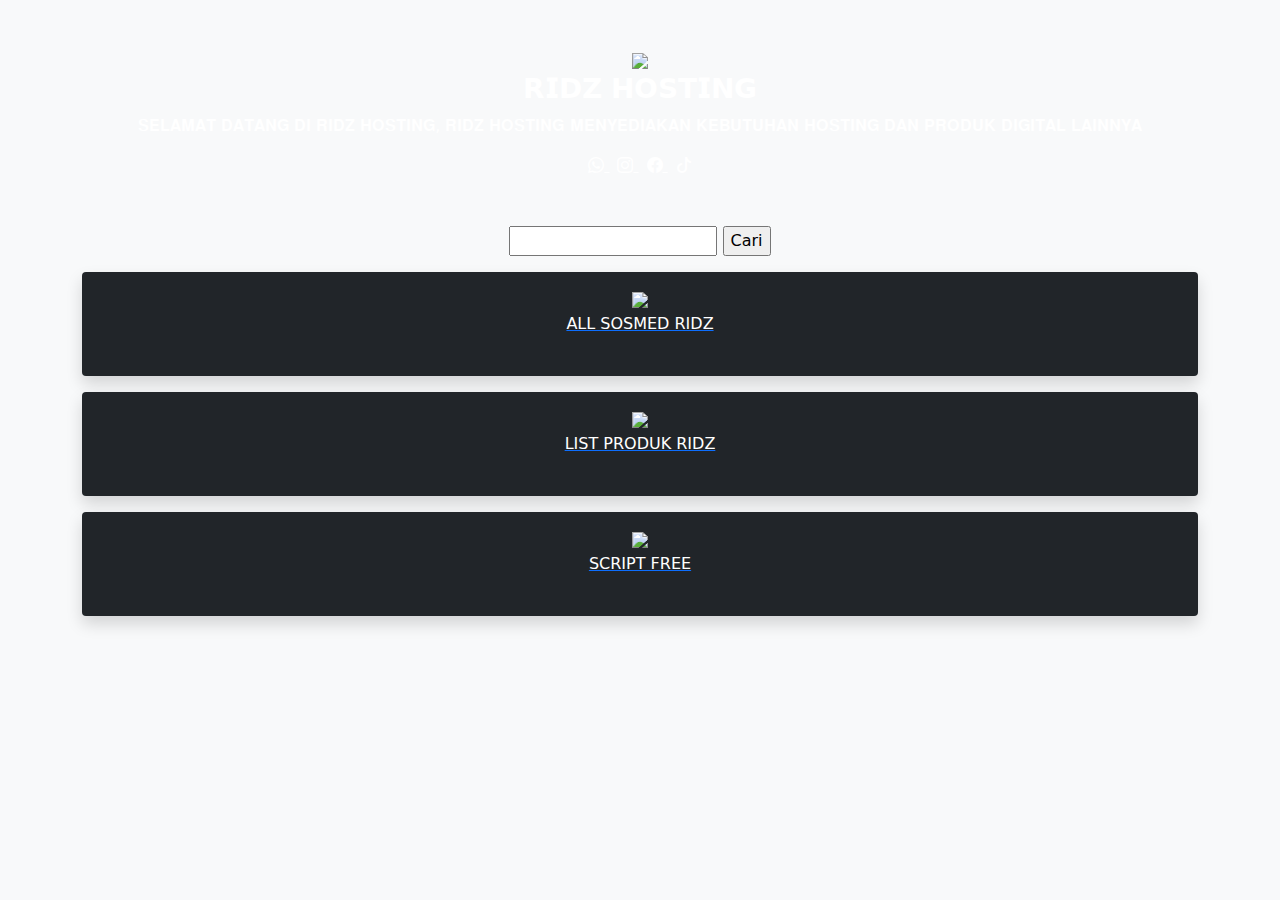
==== index.html @ c0316f4a "Create index.html" ====
<!doctype html>
<html lang="en">
  <head>
    <meta charset="utf-8">
    <meta name="viewport" content="width=device-width, initial-scale=1">
    
    <meta name="theme-color" content="#4f6b88">
    <meta name="msapplication-navutton-color" content="#4f6b88">
    <meta name="apple-mbile-web-app-capable-status-bar-style" content="#yes">
    <meta name="apple-mobile-web-app-status-bar-style" content="#4f6b88">
    
    <link href="ridz/css/style.css"rel="stylesheet">
    <link rel="stylesheet" href="https://cdn.jsdelivr.net/npm/bootstrap-icons@1.11.3/font/bootstrap-icons.min.css">
    
    <link href="https://cdn.jsdelivr.net/npm/bootstrap@5.3.3/dist/css/bootstrap.min.css" rel="stylesheet" integrity="sha384-QWTKZyjpPEjISv5WaRU9OFeRpok6YctnYmDr5pNlyT2bRjXh0JMhjY6hW+ALEwIH" crossorigin="anonymous">
    </script>
    <title>RIDZ HOSTING ©2024</title>
  </head>
  <body class="bg-light">
    <main class="m-auto pt-5 pb-5">
      <section class="container profile text-center text-white">
       <img width="200px" src="ridz/ridz3/avatar.png">
       <h3>𝗥𝗜𝗗𝗭 𝗛𝗢𝗦𝗧𝗜𝗡𝗚</h3>
       <p>
           𝐒𝐄𝐋𝐀𝐌𝐀𝐓 𝐃𝐀𝐓𝐀𝐍𝐆 𝐃𝐈 𝐑𝐈𝐃𝐙 𝐇𝐎𝐒𝐓𝐈𝐍𝐆, 𝐑𝐈𝐃𝐙 𝐇𝐎𝐒𝐓𝐈𝐍𝐆 𝐌𝐄𝐍𝐘𝐄𝐃𝐈𝐀𝐊𝐀𝐍 𝐊𝐄𝐁𝐔𝐓𝐔𝐇𝐀𝐍 𝐇𝐎𝐒𝐓𝐈𝐍𝐆 𝐃𝐀𝐍 𝐏𝐑𝐎𝐃𝐔𝐊 𝐃𝐈𝐆𝐈𝐓𝐀𝐋 𝐋𝐀𝐈𝐍𝐍𝐘𝐀 
       </p>
       <div class="sicial-link mb-5">
         <a href="#" target="_blank" class="text-white px-1">
           <i class="bi bi-whatsapp"></i>
         </a>
            <a href="#" target="_blank" class="text-white px-1">
           <i class="bi bi-instagram"></i>
         </a>
           <a href="#" target="_blank" class="text-white px-1">
           <i class="bi bi-facebook"></i>
         </a>
            <a href="#" target="_blank" class="text-white px-1">
           <i class="bi bi-tiktok"></i>
         </a>
       </div>
      </section>
      <center>
      <form action="https://www.google.com/search?gs_ssp=eJzj4tTP1TcwMU02T1JgNGB0YPBiS8_PT89JBQBASQXT&q=google&oq=gogl&gs_lcrp=[base64]&client=ms-android-oppo&sourceid=chrome-mobile&ie=UTF-8#sbfbu=1&pi=google" method="get">
    <input type="text" name="Cari">
    <input type="submit" value="Cari">
  </form>
  </center>
      <section class="container text-center"
      >
                <a href="order.html">
          <div class="button-link bg-dark px-2 py-3 my-3 rounded-1 shadow">
            <img src="ridz/ridz3/sosmed-1.jpg">
            <p class="mb-0 text-white mx-2">
              ALL SOSMED RIDZ
            </p>
            <span class="badge">
            </span>
          </div>
        </a>
          <a href="instal.html">
          <div class="button-link bg-dark px-2 py-3 my-3 rounded-1 shadow">
            <img src="ridz/ridz3/produk-1.jpg">
            <p class="mb-0 text-white mx-2">
              LIST PRODUK RIDZ
            </p>
            <span class="badge">
            </span>
          </div>
        </a>
  <a href="order.html">
          <div class="button-link bg-dark px-2 py-3 my-3 rounded-1 shadow">
            <img src="ridz/ridz3/script.jpg">
            <p class="mb-0 text-white mx-2">
              SCRIPT FREE
            </p>
            <span class="badge">
            </span>
          </div>
        </a>
      </section>
    </main>
    <script src="https://cdn.jsdelivr.net/npm/bootstrap@5.3.3/dist/js/bootstrap.bundle.min.js" integrity="sha384-YvpcrYf0tY3lHB60NNkmXc5s9fDVZLESaAA55NDzOxhy9GkcIdslK1eN7N6jIeHz" crossorigin="anonymous">
    </script>
  </body>
             </html>
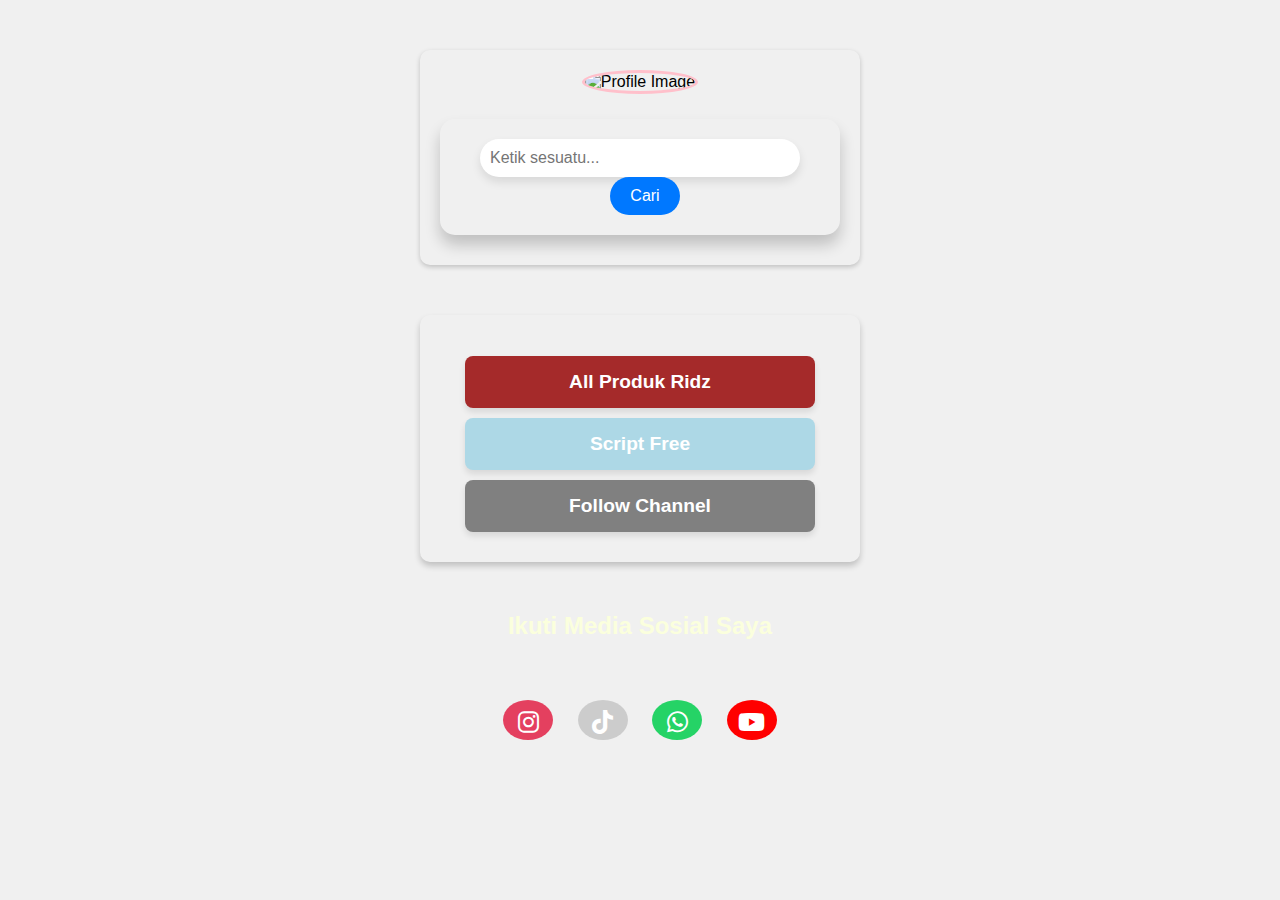
==== commit db42ca89: "Update index.html" ====
--- a/index.html
+++ b/index.html
@@ -1,85 +1,49 @@
-<!doctype html>
-<html lang="en">
-  <head>
-    <meta charset="utf-8">
-    <meta name="viewport" content="width=device-width, initial-scale=1">
-    
-    <meta name="theme-color" content="#4f6b88">
-    <meta name="msapplication-navutton-color" content="#4f6b88">
-    <meta name="apple-mbile-web-app-capable-status-bar-style" content="#yes">
-    <meta name="apple-mobile-web-app-status-bar-style" content="#4f6b88">
-    
-    <link href="ridz/css/style.css"rel="stylesheet">
-    <link rel="stylesheet" href="https://cdn.jsdelivr.net/npm/bootstrap-icons@1.11.3/font/bootstrap-icons.min.css">
-    
-    <link href="https://cdn.jsdelivr.net/npm/bootstrap@5.3.3/dist/css/bootstrap.min.css" rel="stylesheet" integrity="sha384-QWTKZyjpPEjISv5WaRU9OFeRpok6YctnYmDr5pNlyT2bRjXh0JMhjY6hW+ALEwIH" crossorigin="anonymous">
-    </script>
-    <title>RIDZ HOSTING ©2024</title>
-  </head>
-  <body class="bg-light">
-    <main class="m-auto pt-5 pb-5">
-      <section class="container profile text-center text-white">
-       <img width="200px" src="ridz/ridz3/avatar.png">
-       <h3>𝗥𝗜𝗗𝗭 𝗛𝗢𝗦𝗧𝗜𝗡𝗚</h3>
-       <p>
-           𝐒𝐄𝐋𝐀𝐌𝐀𝐓 𝐃𝐀𝐓𝐀𝐍𝐆 𝐃𝐈 𝐑𝐈𝐃𝐙 𝐇𝐎𝐒𝐓𝐈𝐍𝐆, 𝐑𝐈𝐃𝐙 𝐇𝐎𝐒𝐓𝐈𝐍𝐆 𝐌𝐄𝐍𝐘𝐄𝐃𝐈𝐀𝐊𝐀𝐍 𝐊𝐄𝐁𝐔𝐓𝐔𝐇𝐀𝐍 𝐇𝐎𝐒𝐓𝐈𝐍𝐆 𝐃𝐀𝐍 𝐏𝐑𝐎𝐃𝐔𝐊 𝐃𝐈𝐆𝐈𝐓𝐀𝐋 𝐋𝐀𝐈𝐍𝐍𝐘𝐀 
-       </p>
-       <div class="sicial-link mb-5">
-         <a href="#" target="_blank" class="text-white px-1">
-           <i class="bi bi-whatsapp"></i>
-         </a>
-            <a href="#" target="_blank" class="text-white px-1">
-           <i class="bi bi-instagram"></i>
-         </a>
-           <a href="#" target="_blank" class="text-white px-1">
-           <i class="bi bi-facebook"></i>
-         </a>
-            <a href="#" target="_blank" class="text-white px-1">
-           <i class="bi bi-tiktok"></i>
-         </a>
-       </div>
-      </section>
-      <center>
-      <form action="https://www.google.com/search?gs_ssp=eJzj4tTP1TcwMU02T1JgNGB0YPBiS8_PT89JBQBASQXT&q=google&oq=gogl&gs_lcrp=[base64]&client=ms-android-oppo&sourceid=chrome-mobile&ie=UTF-8#sbfbu=1&pi=google" method="get">
-    <input type="text" name="Cari">
-    <input type="submit" value="Cari">
-  </form>
-  </center>
-      <section class="container text-center"
-      >
-                <a href="order.html">
-          <div class="button-link bg-dark px-2 py-3 my-3 rounded-1 shadow">
-            <img src="ridz/ridz3/sosmed-1.jpg">
-            <p class="mb-0 text-white mx-2">
-              ALL SOSMED RIDZ
-            </p>
-            <span class="badge">
-            </span>
-          </div>
+<!DOCTYPE html>
+<html lang="id">
+<head>
+    <meta charset="UTF-8">
+    <meta name="viewport" content="width=device-width, initial-scale=1.0">
+    <link rel="stylesheet" href="https://cdnjs.cloudflare.com/ajax/libs/font-awesome/6.0.0-beta3/css/all.min.css">
+    <title>Profillink</title>
+    <link rel="stylesheet" href="style.css">
+</head>
+<body>
+     <div class="profile-container">
+        <img src="img/ridz.jpg" alt="Profile Image" class="profile-image">
+        <div class="profile-name"></div>
+           <div class="search-container">
+        <form action="https://www.google.com/search" method="get">
+            <input type="text" name="query" placeholder="Ketik sesuatu...">
+            <button type="submit">Cari</button>
+        </form>
+    </div>
+        <div class="profile-status"></div>
+        <a href=""class"profile-button"></a>
+    </div>
+   </svg>
+  </button>
+    </div>
+     <div class="container">
+        <h1></h1>
+        <a href="produk.html" class="siti" target="_blank">All Produk Ridz</a>
+        <a href="script.html" class="button" target="_blank">Script Free</a>
+        <a href="https://whatsapp.com/channel/0029VarC2vr6WaKlLb0FWE3t" class="button other" target="_blank">Follow Channel</a>
+        <a href="" class="" target="_blank"></a>
+    </div>
+<h2>Ikuti Media Sosial Saya</h2>
+    <div class="social-container">
+        <a href="https://www.instagram.com/rdwntt7" class="social-link instagram" target="_blank">
+            <i class="fab fa-instagram"></i>
         </a>
-          <a href="instal.html">
-          <div class="button-link bg-dark px-2 py-3 my-3 rounded-1 shadow">
-            <img src="ridz/ridz3/produk-1.jpg">
-            <p class="mb-0 text-white mx-2">
-              LIST PRODUK RIDZ
-            </p>
-            <span class="badge">
-            </span>
-          </div>
+        <a href="https://www.tiktok.com/@ridz.tsk" class="social-link tiktok" target="_blank">
+            <i class="fab fa-tiktok"></i>
         </a>
-  <a href="order.html">
-          <div class="button-link bg-dark px-2 py-3 my-3 rounded-1 shadow">
-            <img src="ridz/ridz3/script.jpg">
-            <p class="mb-0 text-white mx-2">
-              SCRIPT FREE
-            </p>
-            <span class="badge">
-            </span>
-          </div>
+        <a href="https://wa.me/6285283578350" class="social-link whatsapp" target="_blank">
+            <i class="fab fa-whatsapp"></i>
         </a>
-      </section>
-    </main>
-    <script src="https://cdn.jsdelivr.net/npm/bootstrap@5.3.3/dist/js/bootstrap.bundle.min.js" integrity="sha384-YvpcrYf0tY3lHB60NNkmXc5s9fDVZLESaAA55NDzOxhy9GkcIdslK1eN7N6jIeHz" crossorigin="anonymous">
-    </script>
-  </body>
-             </html>
+        <a href="https://www.youtube.com/RidzHosting" class="social-link youtube" target="_blank">
+            <i class="fab fa-youtube"></i>
+        </a>
+    </div>
+</body>
+</html>--- a/style.css
+++ b/style.css
@@ -0,0 +1,205 @@
+body {
+  background-image: url(../img/bg.jpg);
+}
+        .profile-container {
+            max-width: 400px;
+            margin: 50px auto;
+            background: ;
+            border-radius: 10px;
+            box-shadow: 0 2px 5px rgba(0, 0, 0, 0.2);
+            padding: 20px;
+            text-align: center;
+        }
+        .profile-image {
+            width: 130px;
+            height: 130px;
+            border-radius: 50%;
+            margin-bottom: 20px;
+            border: 3px solid pink;
+        }
+        .profile-name {
+            font-size: 25px;
+            font-weight: 25px;
+            font-family: verdana;
+            color: #007BFF;
+            margin: 5px 0;
+        }
+        .profile-status {
+            font-size: 1em;
+            color: #666;
+            margin: 10px 0;
+        }
+        .profile-button {
+            display: inline-block;
+            margin-top: 20px;
+            padding: 10px 20px;
+            color: white;
+            background-color: #25D366;
+            border: none;
+            border-radius: 5px;
+            text-decoration: none;
+            font-size: 1em;
+            cursor: pointer;
+        }
+        .profile-button:hover {
+            background-color: #1da851;
+        }
+                .button {
+            margin: 0;   
+            display: inline-block;
+            padding: 15px 30px;
+            font-size: 1.2em;
+            font-weight: bold;
+            text-align: center;
+            text-decoration: none;
+            color: white;
+            background-color: #007BFF;
+            border-radius: 8px;
+            box-shadow: 0 4px 6px rgba(0, 0, 0, 0.2);
+            transition: background-color 0.3s, transform 0.2s;
+        }
+        .button:hover {
+            background-color: #0056b3;
+            transform: translateY(-3px);
+        }
+        body {
+            font-family: Arial, sans-serif;
+            margin: 0;
+            padding: 0;
+            background-color: #f0f0f0;
+            text-align: center;
+background-image: url(../img/bg.jpg);
+        }
+        .container {
+            max-width: 400px;
+            margin: 50px auto;
+            padding: 20px;
+            background-color: ;
+            border-radius: 10px;
+            box-shadow: 0 4px 6px rgba(0, 0, 0, 0.2);
+        }
+        h1 {
+          color: #fbffdd;
+        }
+        .button {
+            display: block;
+            margin: 10px auto;
+            padding: 15px;
+            width: 80%;
+            font-size: 1.2em;
+            font-weight: bold;
+            color: white;
+            text-align: center;
+            text-decoration: none;
+            border-radius: 8px;
+            background-color: lightblue;
+            box-shadow: 0 4px 6px rgba(0, 0, 0, 0.1);
+            transition: background-color 0.3s, transform 0.2s;
+        }
+        .siti {
+          display: block;
+            margin: 10px auto;
+            padding: 15px;
+            width: 80%;
+            font-size: 1.2em;
+            font-weight: bold;
+            color: white;
+            text-align: center;
+            text-decoration: none;
+            border-radius: 8px;
+            background-color: brown;
+            box-shadow: 0 4px 6px rgba(0, 0, 0, 0.1);
+            transition: background-color 0.3s, transform 0.2s;
+        }
+        .button:hover {
+            background-color: #1DA851;
+            transform: translateY(-3px);
+        }
+        .button.other {
+            background-color: gray;
+        }
+        .button.other:hover {
+            background-color: #0056b3;
+        }
+body {
+            font-family: Arial, sans-serif;
+            margin: 0;
+            padding: 0;
+            background-color: #f0f0f0;
+            text-align: center;
+            background-image: url(../img/bg.jpg);
+        }
+        h2 {
+          text-align: center;
+          color: #fbffdd;
+          background-color: ;
+          margin: 0px;
+          padding: 0px;
+          text
+        }
+        .social-container {
+            margin-top: 50px;
+        }
+        .social-link {
+            display: inline-block;
+            margin: 10px;
+            text-decoration: none;
+            color: white;
+            font-size: 24px;
+            width: 50px;
+            height: 40px;
+            line-height: 45px;
+            border-radius: 50%;
+            text-align: center;
+        }
+        .instagram {
+            background-color: #E4405F;
+        }
+        .tiktok {
+            background-color: #ccc;
+        }
+        .whatsapp {
+            background-color: #25D366;
+        }
+        .youtube {
+            background-color: #FF0000;
+        }
+        .social-link:hover {
+            opacity: 0.8;
+        }
+        
+        .search-container {
+            text-align: center;
+            background: ;
+            padding: 20px;
+            border-radius: 15px;
+            box-shadow: 0 10px 15px rgba(0, 0, 0, 0.2);
+        }
+        .search-container h1 {
+            font-size: 2rem;
+            color: #333;
+            margin-bottom: 15px;
+        }
+        .search-container input[type="text"] {
+            width: 300px;
+            padding: 10px;
+            border: none;
+            border-radius: 25px;
+            outline: none;
+            font-size: 1rem;
+            box-shadow: 0 5px 10px rgba(0, 0, 0, 0.1);
+        }
+        .search-container button {
+            margin-left: 10px;
+            padding: 10px 20px;
+            font-size: 1rem;
+            color: #fff;
+            background: #0078ff;
+            border: none;
+            border-radius: 25px;
+            cursor: pointer;
+            transition: background 0.3s ease;
+        }
+        .search-container button:hover {
+            background: #0056cc;
+        }